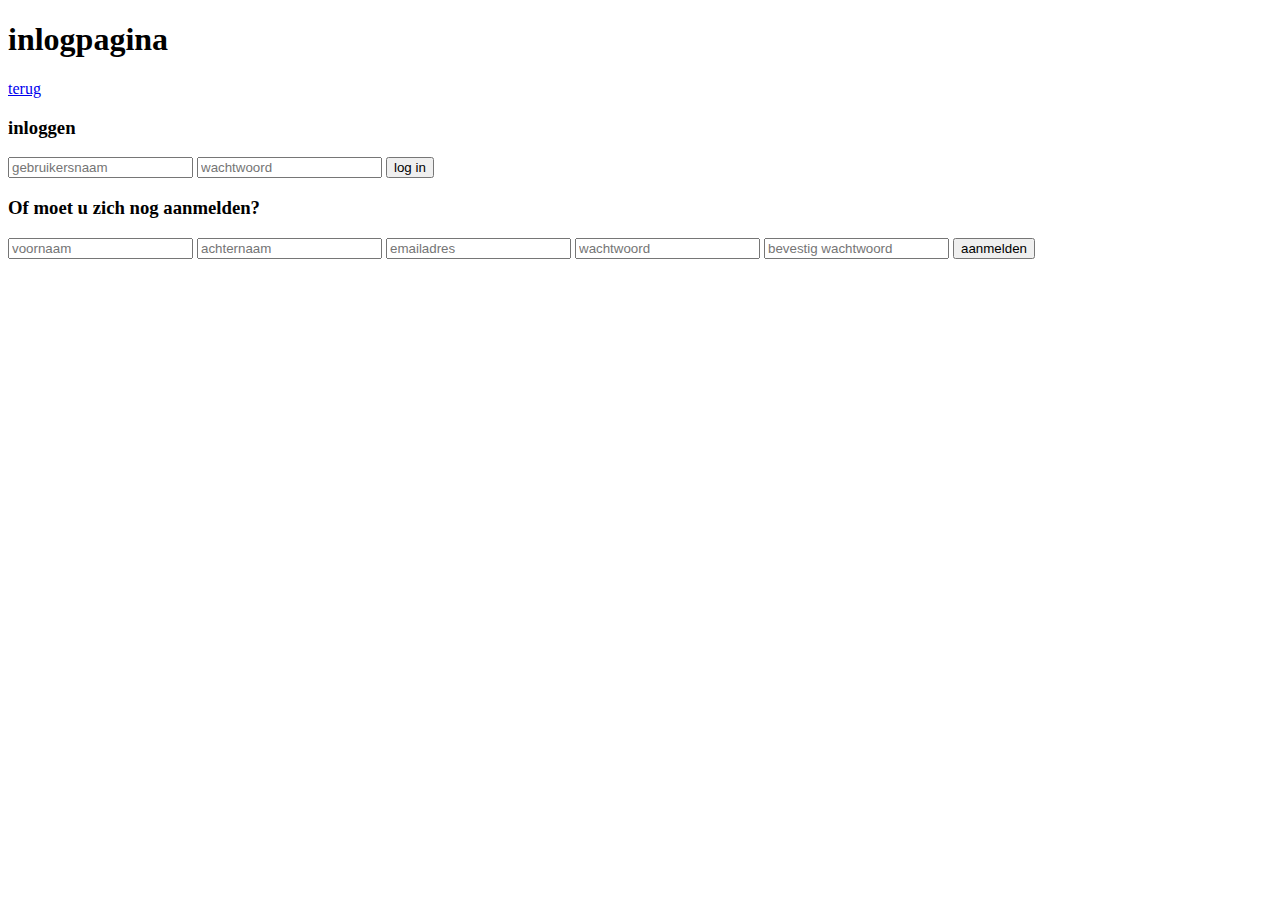
==== Overzichtspagina/inlog.html @ 6b144ce9 "html wireframe" ====
<!DOCTYPE html>
<html lang="en">

<head>
    <meta charset="UTF-8">
    <meta name="viewport" content="width=device-width,initial-scale=1">
    <title>inlogpagina</title>
</head>

<body>
    <header>
        <h1>inlogpagina</h1>
    </header>
    <nav>
        <a href="home.html">terug</a>
    </nav>
    <h3>inloggen</h3>
    <form action="action_inlog.php">
        <input type="text" placeholder="gebruikersnaam" id="gebnaam" required>
        <input type="password" placeholder="wachtwoord" id="wawoord" required>
        <input type="submit" value="log in">

    </form>
    <h3>Of moet u zich nog aanmelden?</h3>
    <form>
        <input type="text" placeholder="voornaam" id="vornam" required>
        <input type="text" placeholder="achternaam" id="achnam" required>
        <input type="email" placeholder="emailadres" id="mailadres" required>
        <input type="password" placeholder="wachtwoord" id="wwaanmeld" required>
        <input type="password" placeholder="bevestig wachtwoord" id="bevestig" required>
        <input type="submit" value="aanmelden">
    </form>
</body>

</html>
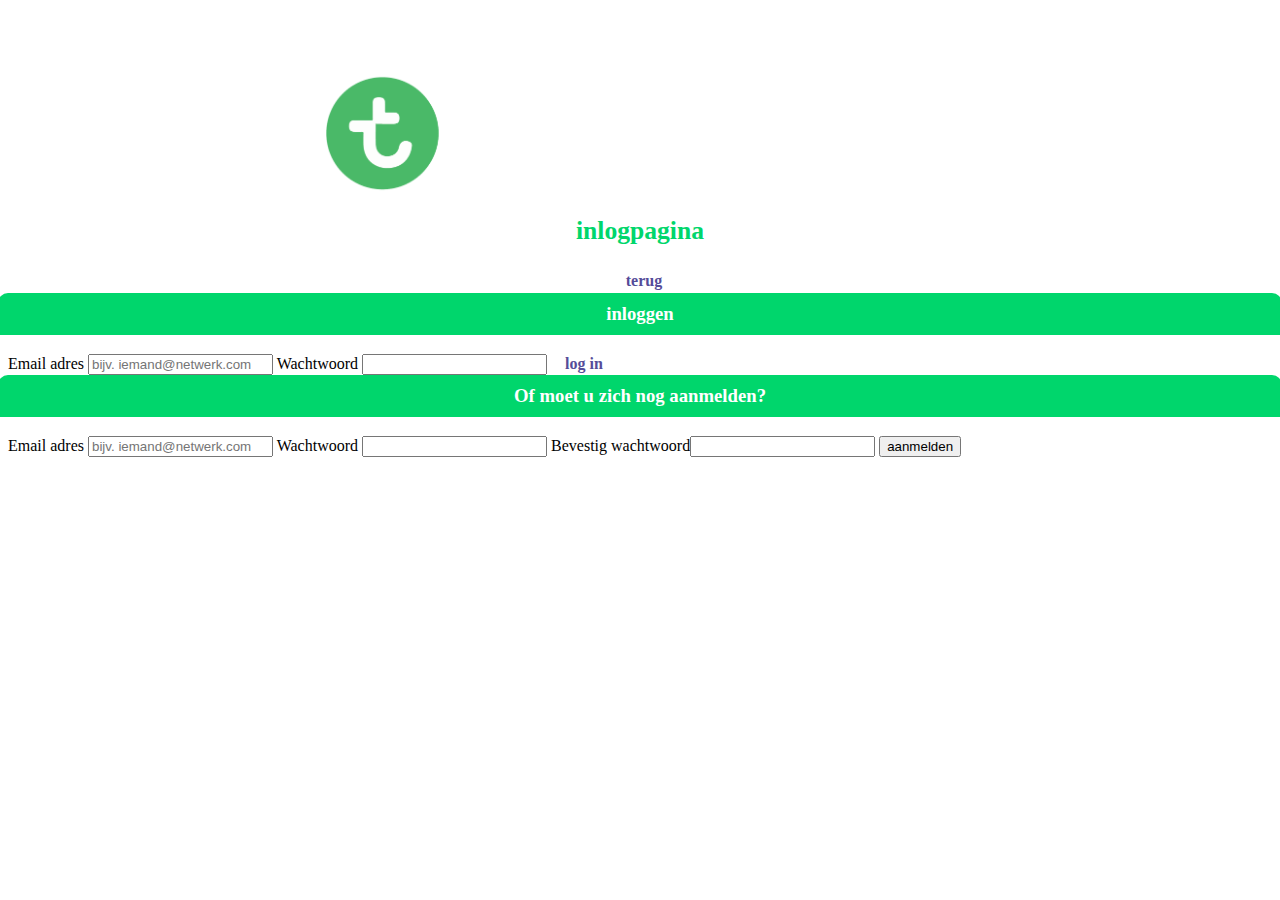
==== commit b802d446: "code Overzichtpagina 0.2" ====
--- a/Overzichtspagina/inlog.html
+++ b/Overzichtspagina/inlog.html
@@ -1,33 +1,37 @@
 <!DOCTYPE html>
-<html lang="en">
+<html lang="nl">
 
 <head>
     <meta charset="UTF-8">
     <meta name="viewport" content="width=device-width,initial-scale=1">
     <title>inlogpagina</title>
+    <link rel="stylesheet" type="text/css" href="stylesheets/stylesheet.css">
 </head>
 
 <body>
     <header>
+        <img src="images/logo.png" alt="logo naar home" id="logo">
         <h1>inlogpagina</h1>
+        <nav>
+            <a href="home.html">terug</a>
+        </nav>
     </header>
-    <nav>
-        <a href="home.html">terug</a>
-    </nav>
+
     <h3>inloggen</h3>
     <form action="action_inlog.php">
-        <input type="text" placeholder="gebruikersnaam" id="gebnaam" required>
-        <input type="password" placeholder="wachtwoord" id="wawoord" required>
-        <input type="submit" value="log in">
-
+        <label> Email adres
+        <input type="email" placeholder="bijv. iemand@netwerk.com" id="email" required>
+        </label>
+        <label>Wachtwoord
+        <input type="password"  id="wawoord" required>
+        </label>
+        <button type="button">log in </button>
     </form>
     <h3>Of moet u zich nog aanmelden?</h3>
     <form>
-        <input type="text" placeholder="voornaam" id="vornam" required>
-        <input type="text" placeholder="achternaam" id="achnam" required>
-        <input type="email" placeholder="emailadres" id="mailadres" required>
-        <input type="password" placeholder="wachtwoord" id="wwaanmeld" required>
-        <input type="password" placeholder="bevestig wachtwoord" id="bevestig" required>
+       <label>Email adres <input type="email" placeholder="bijv. iemand@netwerk.com" id="mailadres" required></label>
+       <label>Wachtwoord <input type="password" id="wwaanmeld" required></label>
+        <label>Bevestig wachtwoord<input type="password" id="bevestig" required></label>
         <input type="submit" value="aanmelden">
     </form>
 </body>
--- a/Overzichtspagina/stylesheets/stylesheet.css
+++ b/Overzichtspagina/stylesheets/stylesheet.css
@@ -0,0 +1,243 @@
+/*/////////////////////////////////////////////////////////body en header/nav//////////////////////////*/
+
+* {
+    box-sizing: border-box;
+}
+
+#bodyhome {
+    background-image: url(../images/background3.jpeg);
+    background-position: top;
+    background-size: 300%;
+    background-repeat: no-repeat;
+}
+
+#logo {
+    /*    margin-left: 25%;*/
+    margin-top: 5%;
+    width: 50%;
+}
+
+h1 {
+    font-family: "Nexa";
+    font-size: 1.6em;
+    /*    margin-left: 10%;*/
+    margin-bottom: 1em;
+    color: #00d66c;
+}
+
+body {
+    font-family: "nexa";
+}
+
+ul {
+    list-style-type: none;
+}
+
+header {
+    background-color: white;
+    border-radius: 5%;
+    /*    opacity: 0.7;*/
+    padding-bottom: 0.2em;
+    text-align: center;
+}
+
+nav img {
+    max-height: 1em;
+    margin-right: 0.5em;
+    max-width: 1.5em;
+}
+
+nav {
+    font-weight: bold;
+}
+
+a {
+    text-decoration: none;
+    font-family: "nexa";
+    margin-left: 0.5em;
+    margin-right: 0.5;
+    color: #554c99;
+}
+
+button {
+    border: none;
+    background-color: white;
+    font-family: "nexa";
+    font-size: 1em;
+    margin-left: 0.5em;
+    font-weight: bold;
+    color: #554c99;
+}
+
+[type=text] {
+    margin-bottom: 1.5em;
+    border-radius: 5px;
+    border-style: solid;
+    border-color: grey;
+    border-width: thin;
+    height: 40px;
+}
+
+label {
+    font-family: "nexa";
+}
+
+nav [type=submit] {
+    border-style: none;
+    background-color: #FF3268;
+    border-radius: 20px;
+    color: white;
+    font-family: "nexa";
+    font-weight: bold;
+    padding: 10px 20px;
+    text-align: center;
+    height: 40px;
+}
+
+
+/*
+nav label{
+    background-color: #FF3268;
+    padding: 5px;
+    padding-left: 10px;
+    border-radius: 2em;
+    color: white;
+    font-size: 1em;
+    font-weight: bold;
+    float: right;
+    margin-right: 20px;
+    
+    
+}
+*/
+
+
+/*///////////////////////////////////////////////////////////filter en main/////////////////////////////////*/
+
+main form {
+    /*    display: none;*/
+}
+
+main fieldset {
+    border-style: none;
+    background-color: white;
+    opacity: 0.9;
+    border-radius: 20px;
+    
+}
+main legend{
+    background-color: rgba(255, 50, 104,1);
+    padding: 10px;
+    border-radius: 10px;
+    color: white;
+    
+    
+}
+main label{
+    background-color: white;
+    
+}
+
+
+
+main [type=range]{
+    display: block;
+    width: 100%;
+    
+}
+datalist{
+    display: inline;
+}
+
+datalist option{
+    display: inline;
+    text-align: center;
+    margin-left: auto;
+    margin-right: auto;
+}
+article {
+    border: 1px solid black;
+    margin: 1em;
+    border-radius: 10px;
+    padding: 0px 10px 10px 10px;
+
+    
+}
+main label{
+    display: block;
+}
+
+main [type=submit]{
+    border: none;
+    background-color: rgba(255, 50, 104,1);
+    color: white;
+    font-family: "nexa";
+    padding: 1em;
+    border-radius: 20px;
+    min-height: 40px;
+    font-weight: bold;
+ 
+    
+}
+main [type=reset]{
+    border: none;
+    background-color: grey;
+    color: white;
+    font-family: "nexa";
+    padding: 1em;
+    border-radius: 20px;
+    min-height: 40px;
+    font-weight: bold;
+}
+
+/*////////////////////////////////////////////////////////////artikelen en main*/
+footer p {
+    display: inline;
+    font-size: 13px;
+    text-align: center;
+    margin: 5px;
+    margin-left: 3px;
+}
+
+
+
+
+article img{
+    max-height: 15em;
+    margin-left: -10px;
+    width: calc(100% + 20px);
+    
+    
+}
+
+article footer img{
+    max-width: 1.2em;
+    max-height: 1em;
+    margin-left: 0px;
+    margin-right: 0px;
+    
+}
+
+h3{
+    background-color: #00d66c;
+    padding-top: 10px;
+    margin-top: 0px;
+    margin-left: -10px;
+    margin-right: -10px;
+    border-radius: 10px 10px 0px 0px;
+    text-align: center;
+    color: white;
+    padding-bottom: 10px;
+
+}
+
+/*
+ article img:nth-of-type(1){
+
+max-width: 1em;
+    max-height: 1em;
+    
+}
+*/
+
+  
